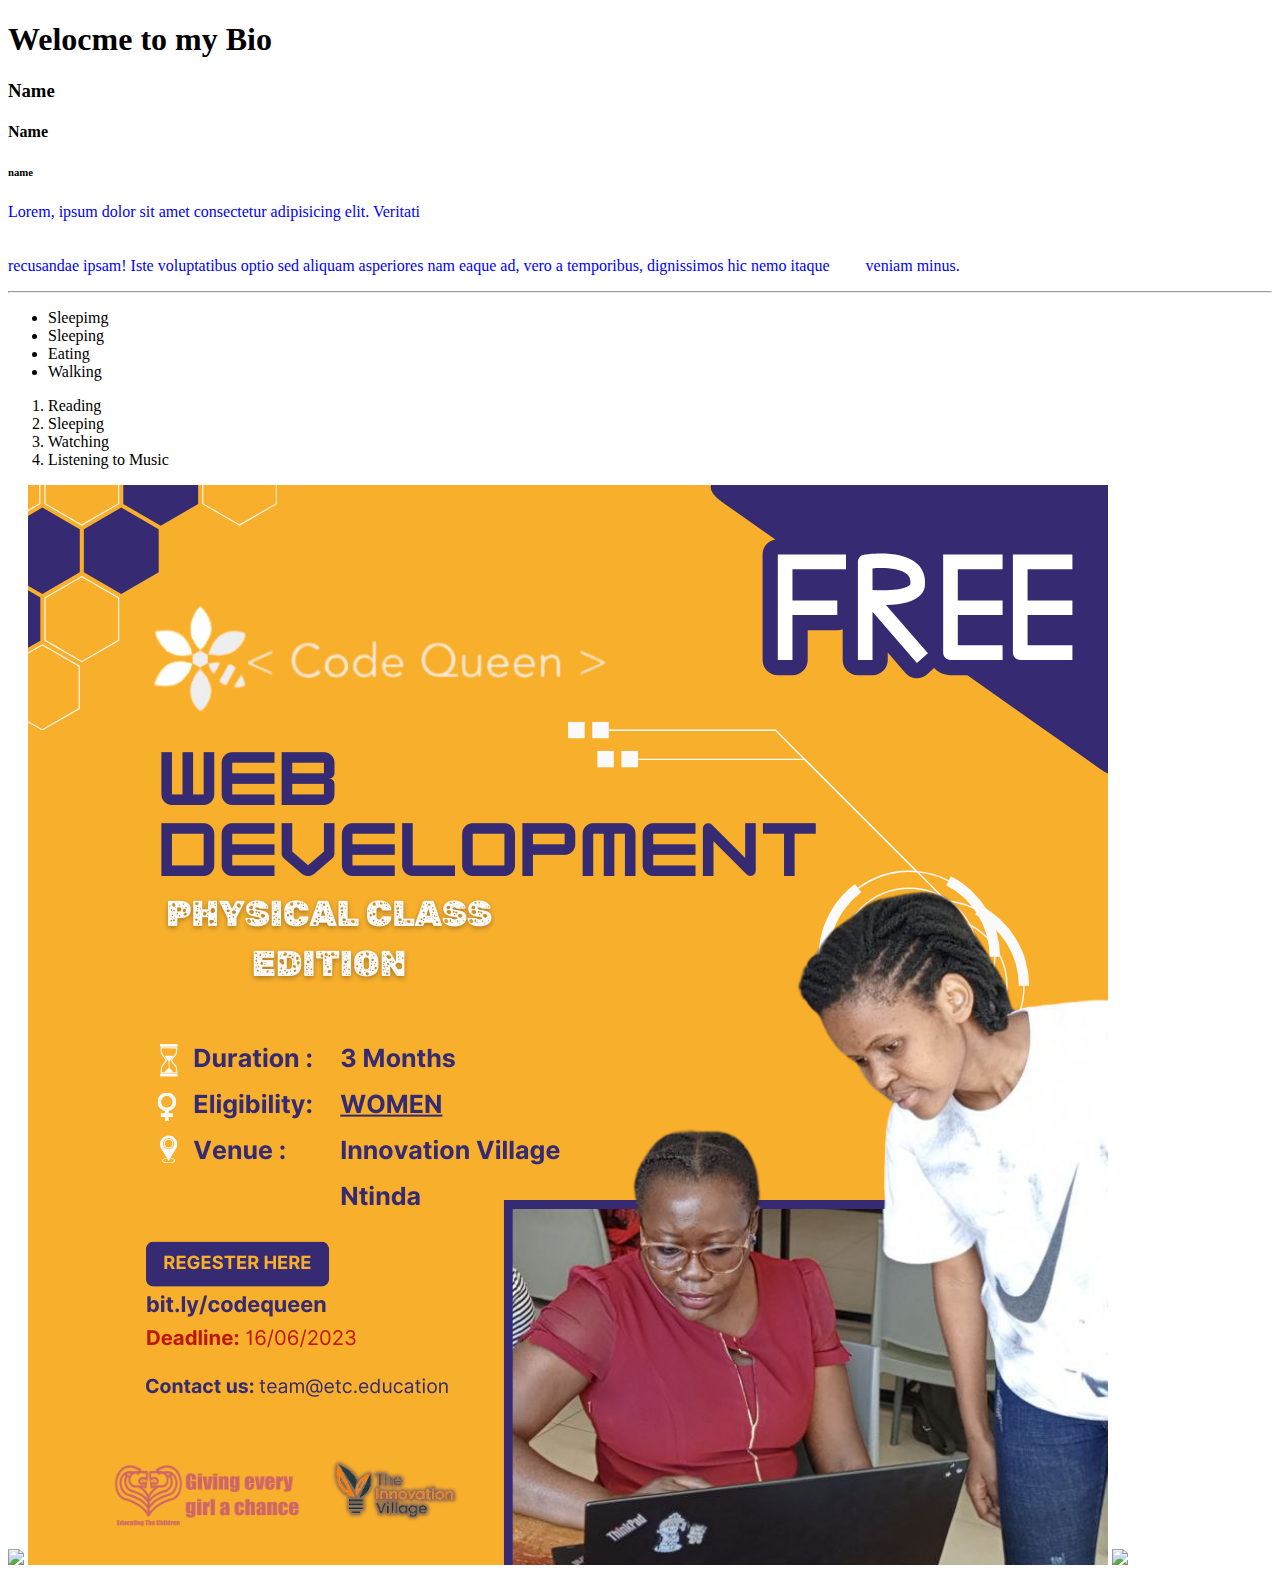
==== index.html @ a8d2afe3 "Added images" ====
<!DOCTYPE html>
<html>
<head>
    <title>my Bio</title>
</head>
<body>

<h1>Welocme to my Bio</h1>
<h3> Name</h3>
<h4> Name</h4>
<h6>name</h6>
<p style="color:blue">Lorem, ipsum dolor sit amet consectetur adipisicing elit. Veritati <br/><br><br> recusandae ipsam! Iste voluptatibus optio sed aliquam asperiores nam eaque ad, vero a temporibus, dignissimos hic nemo itaque &nbsp;&nbsp;&nbsp;&nbsp;&nbsp;&nbsp;&nbsp; veniam minus.</p>
<hr/>
<ul>
    <li>Sleepimg</li>
    <li>Sleeping </li>
    <li>Eating</li>
    <li>Walking</li>
</ul>

<ol>
    <li>Reading</li>
    <li>Sleeping</li>
    <li>Watching</li>
    <li>Listening to Music</li>

</ol>

<img src="https://lumiere-a.akamaihd.net/v1/images/102_gza1510_comp_v002_c5fae827.jpeg?region=0%2C0%2C3840%2C2160" height="200px">
<img src="codequeen.png">
<img src="https://images.thedirect.com/media/article_full/elemental-disney.jpg" >








</body>
</html>
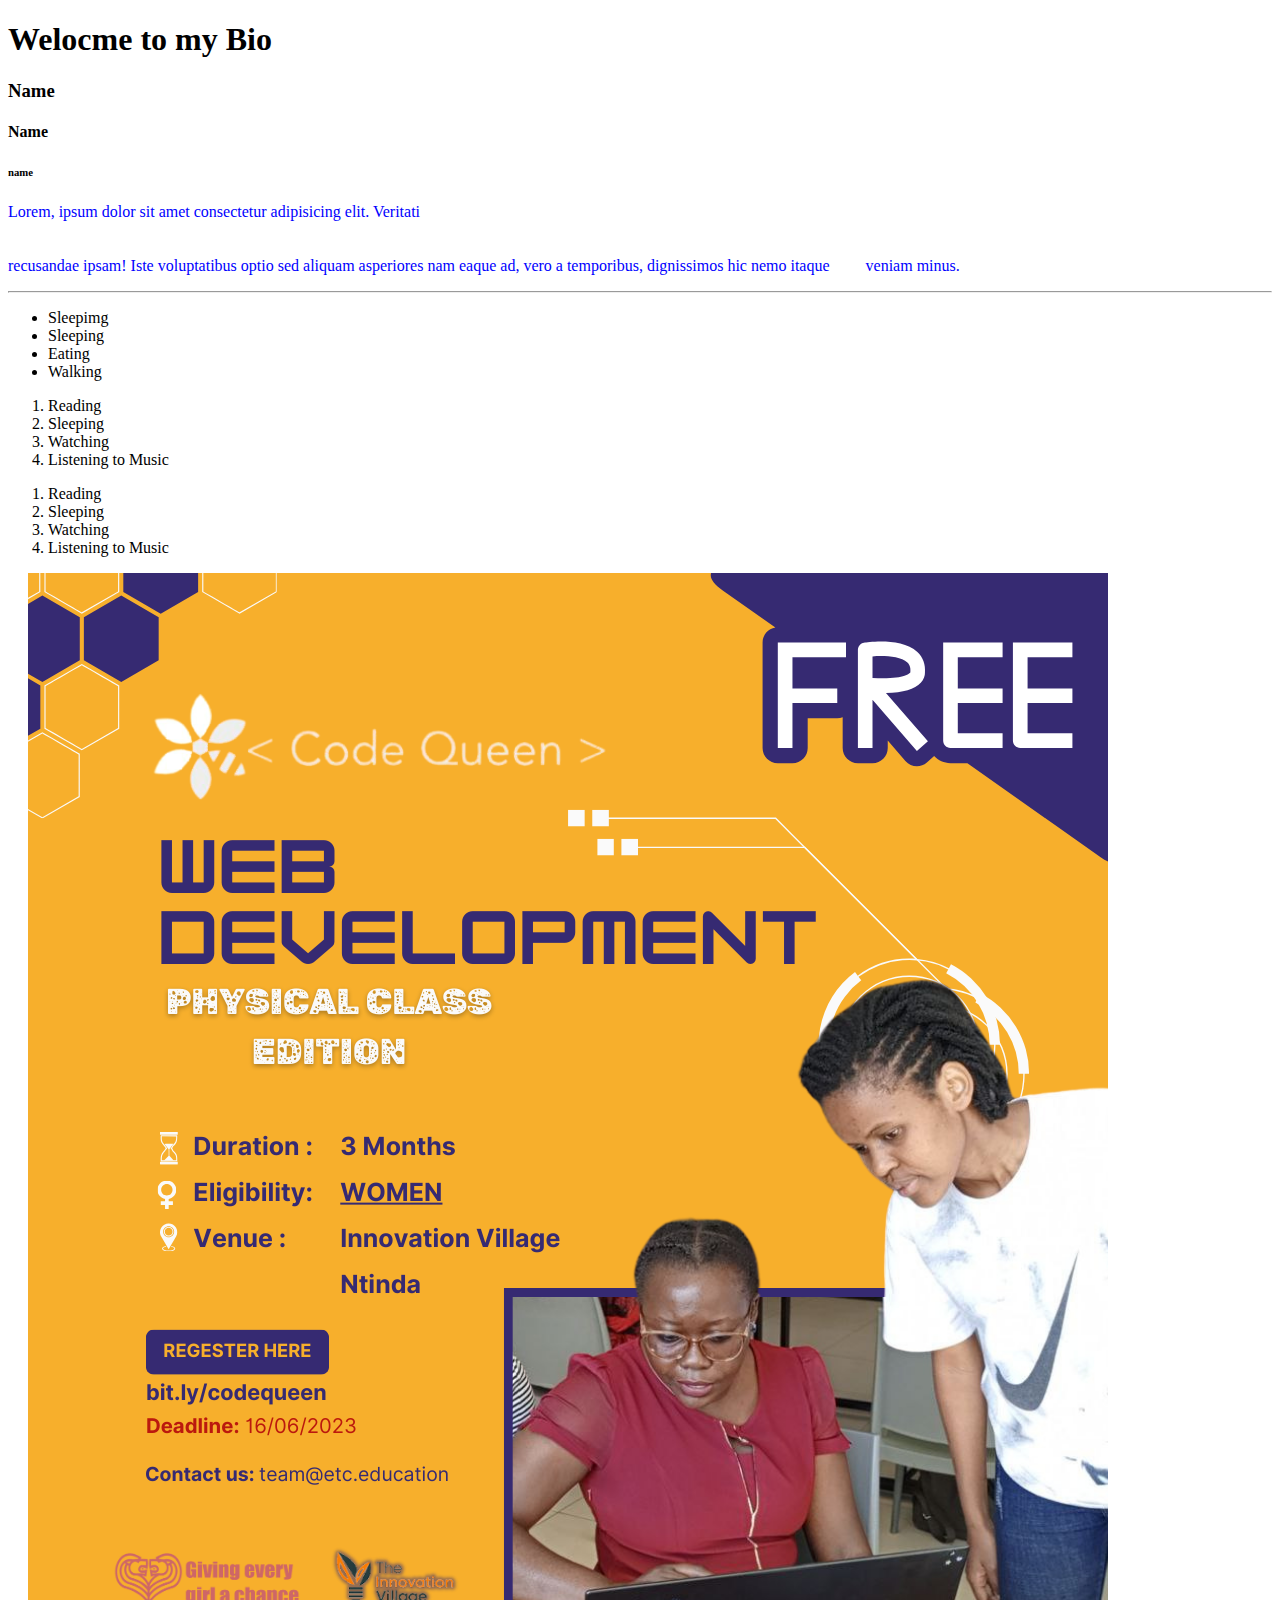
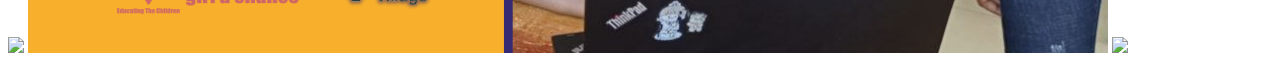
==== commit a21779a5: "Edited the lists" ====
--- a/index.html
+++ b/index.html
@@ -25,6 +25,13 @@
     <li>Listening to Music</li>
 
 </ol>
+<ol>
+    <li>Reading</li>
+    <li>Sleeping</li>
+    <li>Watching</li>
+    <li>Listening to Music</li>
+
+</ol>
 
 <img src="https://lumiere-a.akamaihd.net/v1/images/102_gza1510_comp_v002_c5fae827.jpeg?region=0%2C0%2C3840%2C2160" height="200px">
 <img src="codequeen.png">
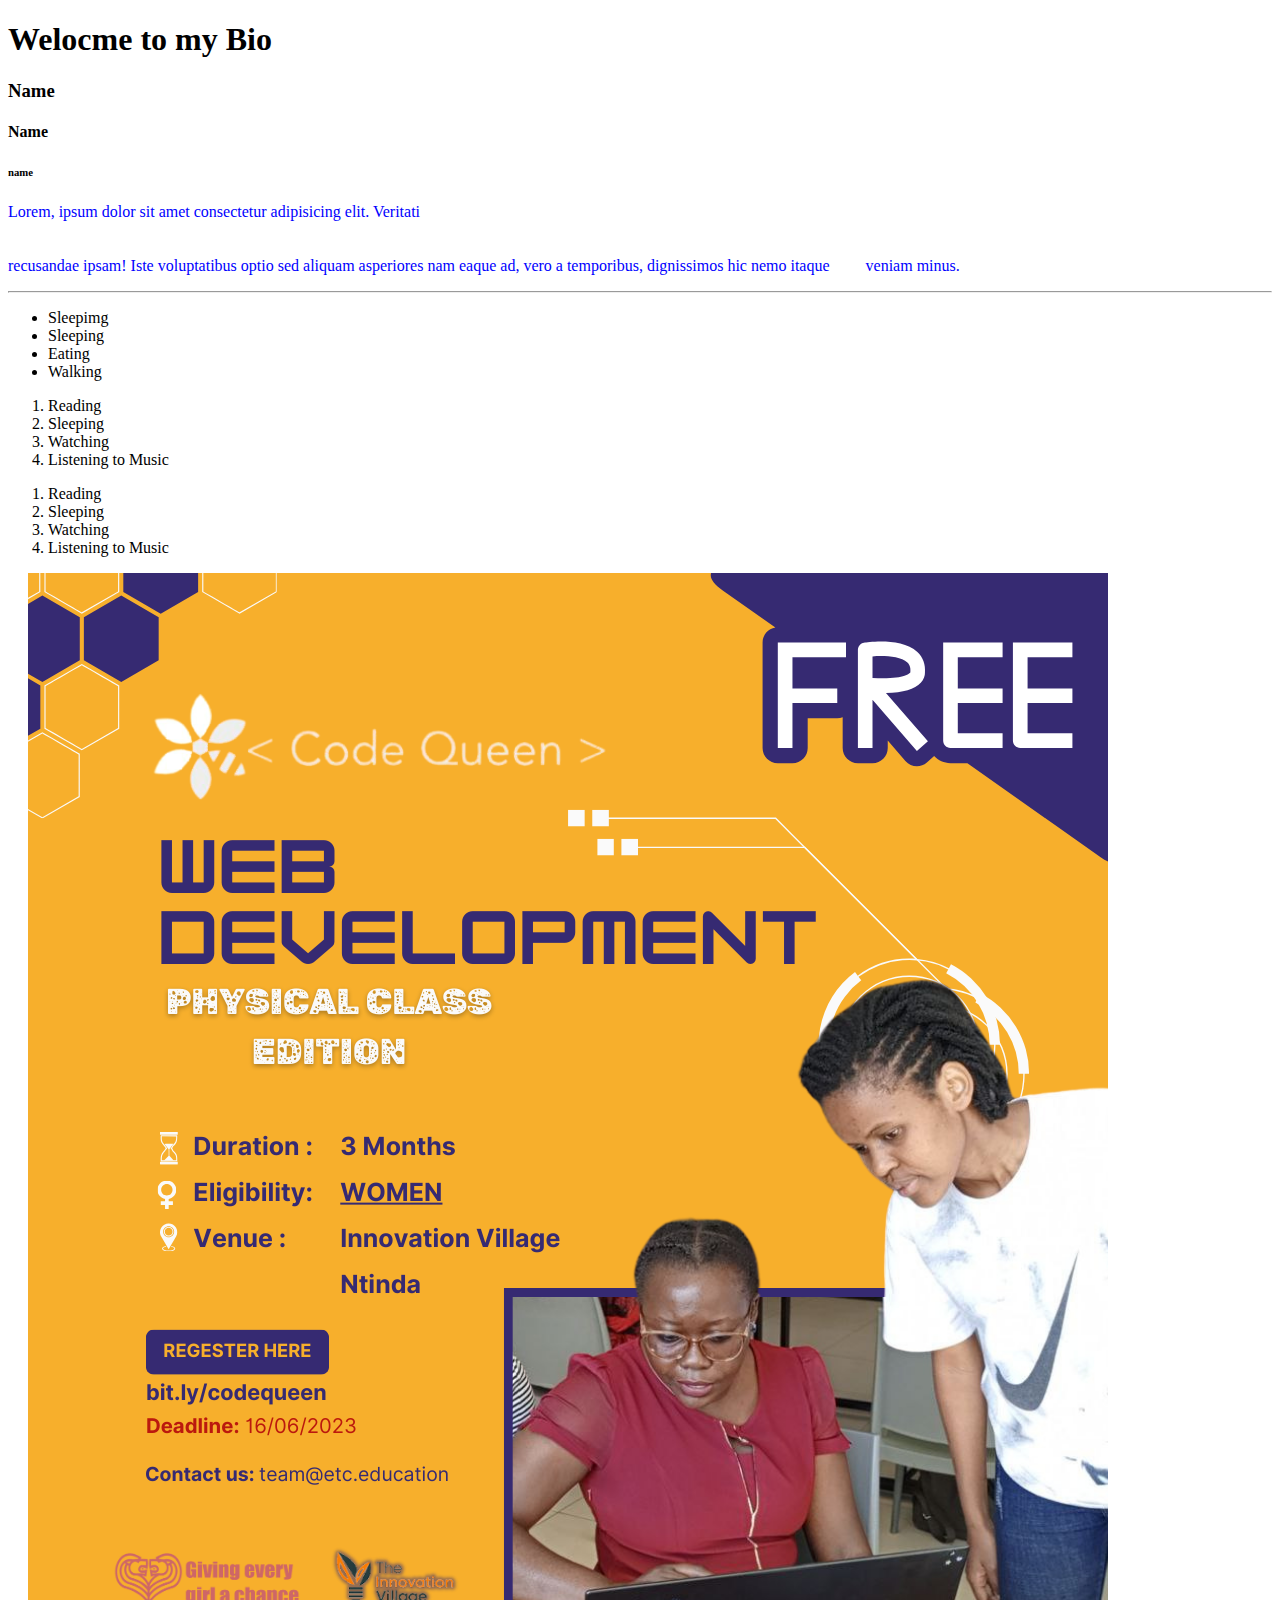
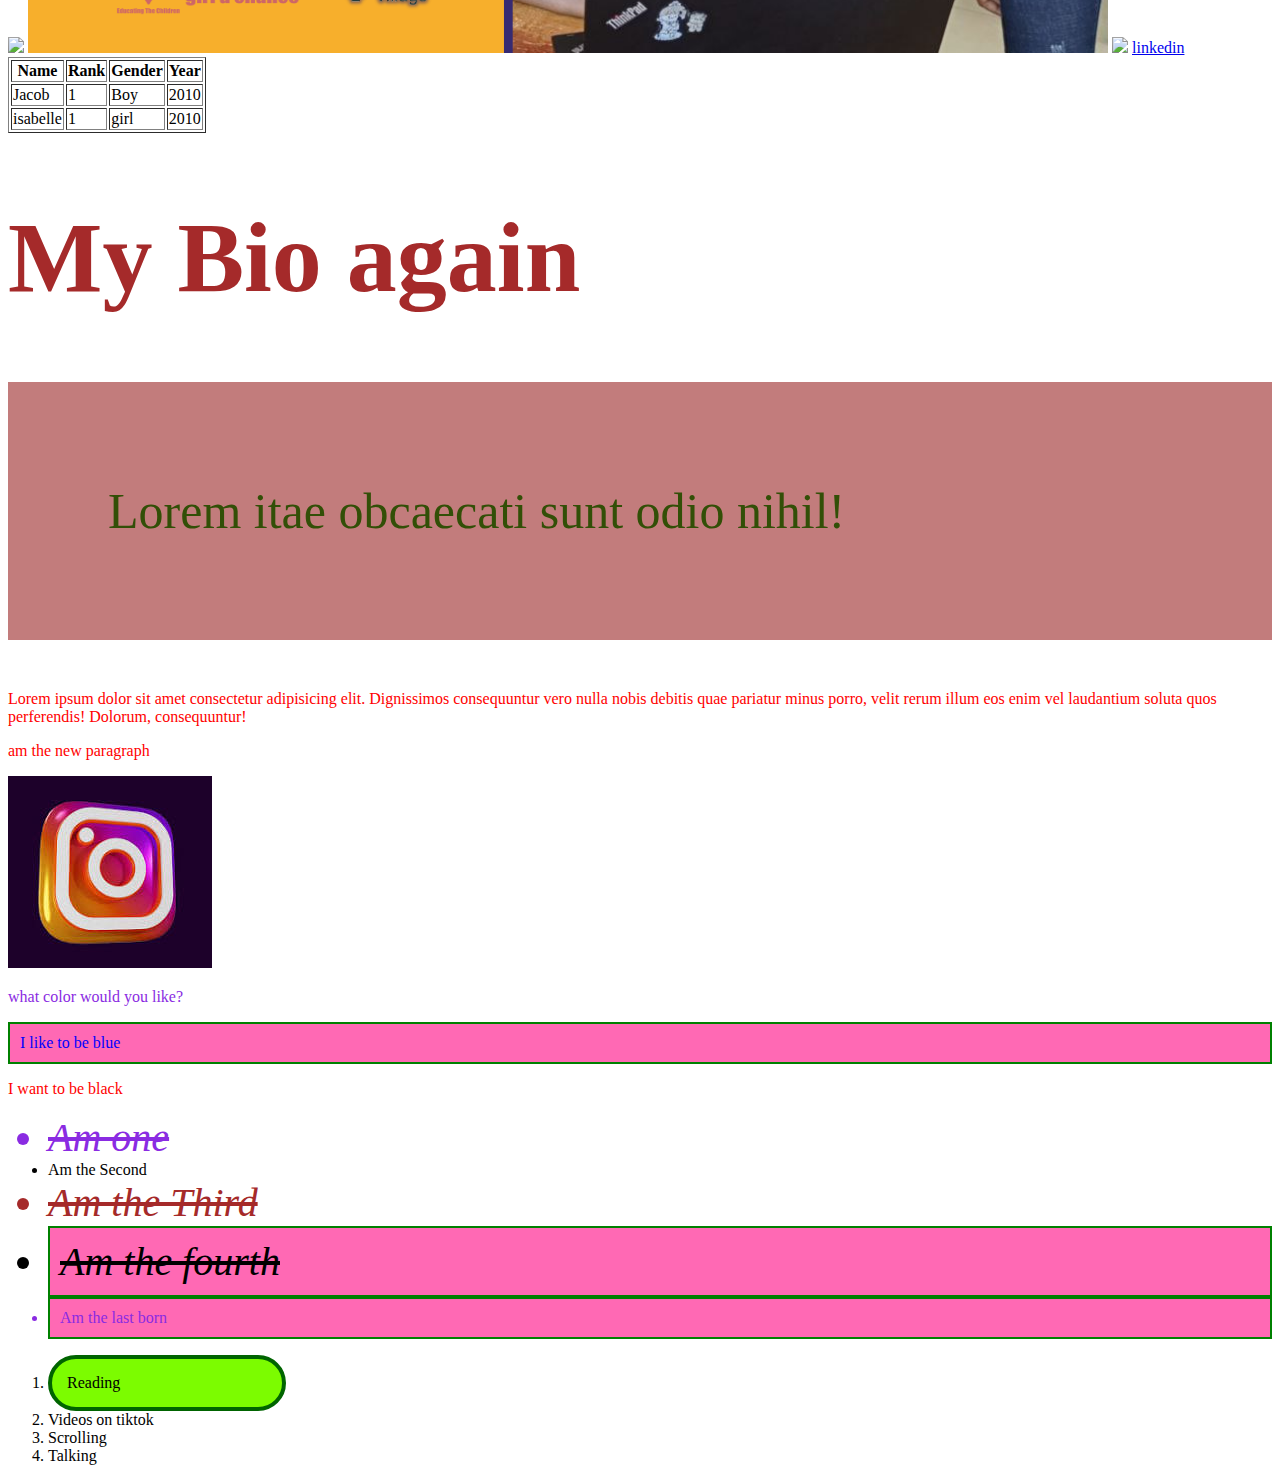
==== commit 62c2b6ed: "final html lesson" ====
--- a/index.html
+++ b/index.html
@@ -1,7 +1,41 @@
 <!DOCTYPE html>
 <html>
 <head>
-    <title>my Bio</title>
+    <link rel="icon" href="insta.jpeg">
+<style>
+   p{
+    color:red;
+   }
+   div{
+    color:blue;
+   }
+   .goat{
+    color:blueviolet;
+   }
+   .Cow{
+    color: brown;
+   }
+   .done{
+    text-decoration: line-through;
+    font-size: 40px;
+    font-style: italic;
+    font-family: fantasy;
+   }
+   .cat{
+    padding: 10px;
+    background-color: hotpink;
+    border: 2px green solid;
+
+   }
+   #first{
+    background-color: lawngreen;
+    border: 4px solid darkgreen;
+    width: 200px;
+    Padding:15px;
+    border-radius:50px;
+   }
+</style>
+
 </head>
 <body>
 
@@ -37,10 +71,51 @@
 <img src="codequeen.png">
 <img src="https://images.thedirect.com/media/article_full/elemental-disney.jpg" >
 
+<a href="https://www.linkedin.com/feed/">linkedin</a>
+
+<table border="1">
+    <tr>
+        <th>Name</th><th>Rank</th><th>Gender</th><th>Year</th>
+    </tr>
+    <tr>
+        <td>Jacob</td><td>1</td><td>Boy</td><td>2010</td>
+    </tr>
+    <tr>
+        <td>isabelle</td><td>1</td><td>girl</td><td>2010</td>
+    </tr>
+</table>
+<!--Internal CSS sTARTS here-->
+<h1 style="color:brown; font-family: impact;font-size: 100px;">My Bio again</h1>
+<p style="color:rgb(50, 79, 7);font-size: 50px;background-color: rgb(194, 124, 124); padding: 100px;">Lorem itae obcaecati sunt odio nihil!</p>
+
+<p>Lorem ipsum dolor sit amet consectetur adipisicing elit. Dignissimos consequuntur vero nulla nobis debitis quae pariatur minus porro, velit rerum illum eos enim vel laudantium soluta quos perferendis! Dolorum, consequuntur!</p>
+
+<p>am the new paragraph</p>
 
 
+<a href="https://www.instagram.com/etceducation/">
+    <img src="insta.jpeg" alt="a link to instagram">
+</a>
 
+<!--selectors-->
+<p class="goat">what color would you like?</p>
+<div class="cat">I like to be blue</div>
+<p>I want to be black</p>
 
+<ul>
+    <li class="goat done">Am one </li>
+    <li class="groot">Am the Second</li>
+    <li class="Cow done">Am the Third </li>
+    <li class="done cat">Am the fourth</li>
+    <li class="goat cat">Am the last born</li>
+</ul>
+
+<ol>
+    <li id="first">Reading</li>
+    <li id="second">Videos on tiktok</li>
+    <li>Scrolling</li>
+    <li>Talking</li>
+</ol>
 
 
 
